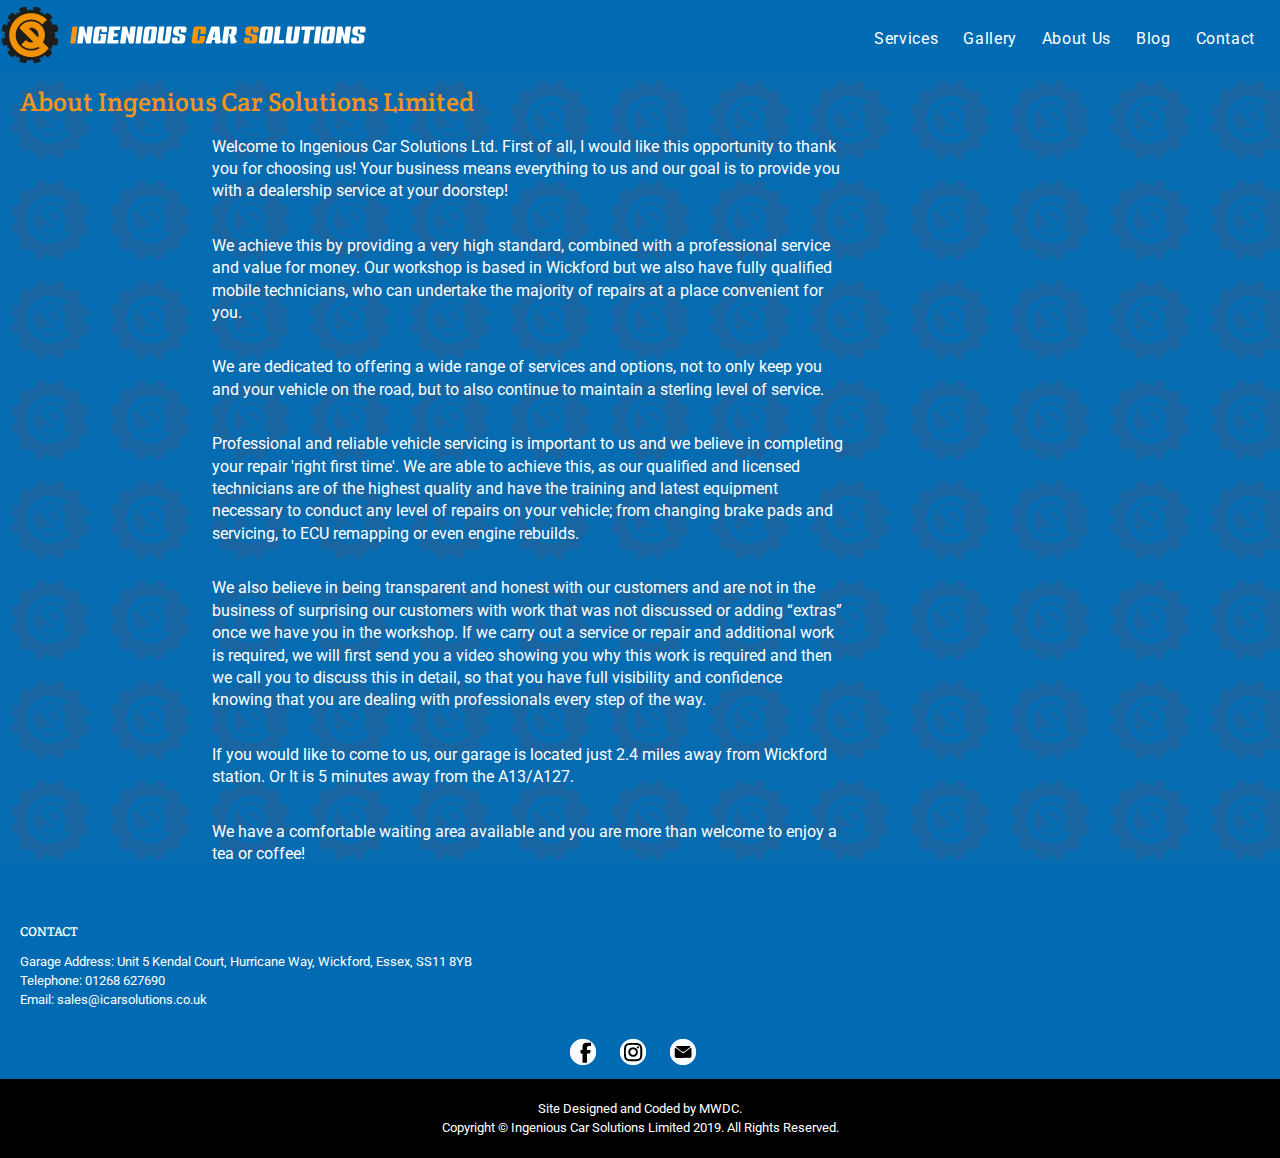
==== about.html @ 9035b3e5 "new pages" ====
<!doctype html>
<html>
  <head>
    <title>About Us | Ingenios Car Solutions</title>
    <meta charset="utf-8">
    <meta http-equiv="X-UA-Compatible" content="IE=edge">
	<meta name="description" content="Ingenious Car Solutions Services">  
    <meta name="viewport" content="width=device-width, initial-scale=1">
    <link rel="stylesheet" href="css/reset.css">
    <link rel="stylesheet" href="css/base-styles.css">
    <link href="https://fonts.googleapis.com/css?family=Quicksand" rel="stylesheet">
    <link href="https://fonts.googleapis.com/css?family=Roboto" rel="stylesheet">
    <link href="https://fonts.googleapis.com/css?family=Crete Round" rel="stylesheet">
    

    <script src="js/script.js" defer></script>
  </head>
  
  <body>
  <div class="l-wrapper">
    <header class="page-header"><a href="index.html">
      <img class="l-icon" src="img/ics-icon-on-black-wheel.png" alt="ICS icon" />
        <img class="l-text-logo" src="img/text-logo.png" alt="ICS text logo" srcset="img/text-logo.svg" /></a> 
    
        <nav>
  <input type="checkbox" id="nav" class="hidden"/>
  <label for="nav" class="nav-open"><i></i><i></i><i></i></label>
  <div class="nav-container">
    <ul>
      <li><a href="services.html">Services</a></li>	
      <li><a href="#">Gallery</a></li>
      <li><a href="about.html">About Us</a></li>
      <li><a href="#">Blog</a></li>
      <li><a href="#">Contact</a></li>
    </ul>
  </div>
</nav>         
      </header>
      

     
  
    <main class="cards-background">
        
     <article class="full-article">  
        <h1 class="leading-bigtext text-orange">About Ingenious Car Solutions Limited</h1>
        <section class="full-article-section">
            <div class="full-article-text text-white">
        
        <p>Welcome to Ingenious Car Solutions Ltd. First of all, I would like this opportunity to thank you for choosing us! Your business means everything to us and our goal is to provide you with a dealership service at your doorstep!</p>
            
        <p>We achieve this by providing a very high standard, combined with a professional service and value for money. Our workshop is based in Wickford but we also have fully qualified mobile technicians, who can undertake the majority of repairs at a place convenient for you.</p>    
                
        <p>We are dedicated to offering a wide range of services and options, not to only keep you and your vehicle on the road, but to also continue to maintain a sterling level of service.</p>     
                
        <p>Professional and reliable vehicle servicing is important to us and we believe in completing your repair 'right first time'. We are able to achieve this, as our qualified and licensed technicians are of the highest quality and have the training and latest equipment necessary to conduct any level of repairs on your vehicle; from changing brake pads and servicing, to ECU remapping or even engine rebuilds.</p>  
                
        <p>We also believe in being transparent and honest with our customers and are not in the business of surprising our customers with work that was not discussed or adding “extras” once we have you in the workshop. If we carry out a service or repair and additional work is required, we will first send you a video showing you why this work is required and then we call you to discuss this in detail, so that you have full visibility and confidence knowing that you are dealing with professionals every step of the way.</p>
                
        <p>If you would like to come to us, our garage is located just 2.4 miles away from Wickford station. Or It is 5 minutes away from the A13/A127.</p>
                
        <p>We have a comfortable waiting area available and you are more than welcome to enjoy a tea or coffee!</p>     
                
                
            </div>     
            </section>
                </article>
        
         
   
        
    
     
    </main>
    
    <footer class="page-footer">
    	<div class="footer-info">
    		<section class="">
            	<h1>CONTACT</h1>
    		<ul>
                <li>Garage Address: Unit 5 Kendal Court, Hurricane Way, Wickford, Essex, SS11 8YB</li>
                <li>Telephone: 01268 627690</li>
                <li><a href="mailto:elliot.whipp@icarsolutions.co.uk">Email: sales@icarsolutions.co.uk</a></li>
            </ul>    
    		</section>
            
            
    </div>
    
    <div class="footer-social">
	
        <ul class="social-media-icons">
            <li><a class="facebook" href="http://facebook.com/ingeniouscarsolutions" target="_blank"></a></li>
            <li><a class="instagram" href="#" target="_blank"></a></li>
            <li><a class="maildf" href="mailto:elliot.whipp@icarsolutions.co.uk"></a></li>
            </ul>
    </div>
    
    <div class="footer-disclaimer">
    	<small><p>Site Designed and Coded by MWDC.</p>
		<p>Copyright &copy <author>Ingenious Car Solutions Limited</author> <time>2019</time>. All Rights Reserved.</p></small>
    </div>
    
    
    </footer>
  </div>
  </body>
</html>
---- css/base-styles.css ----
/* BASE STYLES Defaults-----------------------------*/


*,
*:before,
*:after {
  box-sizing: border-box;
}

html {
    -webkit-text-size-adjust: 100%;  /* Stop Safari on iPhone text scaling */
}


body {
  font-family: "Roboto","Helvetica Neue","Helvetica",Sans-Serif;
}

h1, h2, h3, h4 {
  font-family: "Crete Round","Helvetica Neue","Helvetica",Sans-Serif;
}

body, main, header {
   background-color: #006bb2;
   color: black;
}

a {
  text-decoration: underline;
  color: black;    
}

a:hover {
  text-decoration: none;
  color: black;   
}




/* END BASE STYES -----------------------------*/


/* LAYOUT STYLES -------------------------------*/


.l-wrapper {
margin: 0 auto;  
}



.page-header {
  vertical-align: middle;
  background-color: #006bb2;
  color: white;
  font-size: 2em;
    
}

.l-icon {
  width: 60px;
  padding-top: 5px;
}


.l-text-logo{
    width: 300px;
}

.heading{
	letter-spacing: -0.05em;
}

/* Footer ----------------------------------------------*/

.page-footer{
	
    color: white;
	background-color: #006bb2;
    font-size: 0.8em;
	line-height: 1.5em;
}



.footer-info{
	padding-top: 5px;
}

.footer-info section{
	margin: 20px;	
}

.footer-info h1{
	margin-bottom: 10px;	
}

.footer-info ul li a {
  color: white;
  text-decoration: none;  
  outline: none;
}
.footer-info ul li a:hover {
  text-decoration: underline;
}


/* Footer Social Media Bar */

.footer-social {
	display: flex;
	flex-flow: row nowrap;
	justify-content: center;
	align-items: center;
	height: 50px;
}

.social-media-icons {
    margin 0;
    padding: 0;
    list-style: none;
}
.social-media-icons li {
	display: inline-block;
}

.social-media-icons a {
    display: block;
    width: 32px;
	height: 32px;
    background-image: url('../img/Social_sprite_3.png'); 
    background-repeat: no-repeat;
}



/* sprite-settings */


.facebook {
    background-position: 0 0;
}
.social-media-icons a.facebook:hover {
    background-position: 0 -32px; 
   filter: alpha(opacity=80); /* Fallback for older versions of IE */
    opacity: 0.8;
}


.instagram {
    background-position: -32px 0;
}
.social-media-icons a.instagram:hover {
    background-position: -32px -32px; 
   filter: alpha(opacity=80); /* Fallback for older versions of IE */
    opacity: 0.8;
}

.maildf {
    background-position: -64px 0;
}
.social-media-icons a.maildf:hover {
    background-position: -64px -32px; 
   filter: alpha(opacity=80); /* Fallback for older versions of IE */
    opacity: 0.8;
}

/* end of sprite-settings */






.footer-social a {
	margin-right: 15px;
}



/* Footer Disclaimer Bar */

.footer-disclaimer{
	padding-top: 20px;	
	padding-bottom: 20px;
    border-top: 4px solid ##f4941a;
    background-color: #000000;
	color: white;
}

.footer-disclaimer p{
	text-align: center;
}

.footer-disclaimer p a{
	color: white;
	text-decoration: none;
}

.footer-disclaimer p a:hover{
	text-decoration: underline;
}

/* End Footer -----------------------------------------*/

/* END LAYOUT STYLES -----------------------------*/

/* Navigation styles -----------------------------*/


nav {
    display: inline-block;
    float: right;
    padding-top: 17px;
    padding-right: 25px;
}
nav ul {
  float: right;
}
nav ul li {
  display: inline-block;
  float: left;
}
nav ul li:not(:first-child) {
  margin-left: 25px;
}
nav ul li a {
  display: inline-block;
  outline: none;
  color: #ffffff;
  font-size: 16px;
  text-decoration: none;
  letter-spacing: 0.04em;
}
nav ul li a:hover {
  color: #f4941a;
  text-decoration: none;
}
@media screen and (max-width: 790px) {
    
    .l-text-logo{
    display:none;
}
    
  .nav-container {
    position: fixed;
    top: 0;
    left: 0;
    height: 100%;
    width: 100%;
    z-index: -1;
    background: #1f2227;
    opacity: 0;
    transition: all 0.2s ease;
  }
  .nav-container ul {
    position: absolute;
    top: 50%;
    transform: translateY(-50%);
    width: 100%;
  }
  .nav-container ul li {
    display: block;
    float: none;
    width: 100%;
    text-align: right;
    margin-bottom: 10px;
  }
  .nav-container ul li:nth-child(1) a {
    transition-delay: 0.2s;
  }
  .nav-container ul li:nth-child(2) a {
    transition-delay: 0.3s;
  }
  .nav-container ul li:nth-child(3) a {
    transition-delay: 0.4s;
  }
  .nav-container ul li:nth-child(4) a {
    transition-delay: 0.5s;
  }
  .nav-container ul li:nth-child(5) a {
    transition-delay: 0.6s;
  }
  .nav-container ul li:nth-child(6) a {
    transition-delay: 0.7s;
  }
  .nav-container ul li:not(:first-child) {
    margin-left: 0;
  }
  .nav-container ul li a {
    padding: 10px 25px;
    opacity: 0;
    color: #fff;
    font-size: 24px;
    font-weight: 600;
    transform: translateY(-20px);
    transition: all 0.2s ease;
  }
  .nav-open {
    position: fixed;
    right: 10px;
    top: 10px;
    display: block;
    width: 48px;
    height: 48px;
    cursor: pointer;
    z-index: 9999;
    border-radius: 50%;
  }
  .nav-open i {
    display: block;
    width: 20px;
    height: 2px;
    background: #f4941a;
    border-radius: 2px;
    margin-left: 14px;
  }
  .nav-open i:nth-child(1) {
    margin-top: 16px;
  }
  .nav-open i:nth-child(2) {
    margin-top: 4px;
    opacity: 1;
  }
  .nav-open i:nth-child(3) {
    margin-top: 4px;
  }
}
#nav:checked + .nav-open {
  transform: rotate(45deg);
}
#nav:checked + .nav-open i {
  background: #fff;
  transition: transform 0.2s ease;
}
#nav:checked + .nav-open i:nth-child(1) {
  transform: translateY(6px) rotate(180deg);
}
#nav:checked + .nav-open i:nth-child(2) {
  opacity: 0;
}
#nav:checked + .nav-open i:nth-child(3) {
  transform: translateY(-6px) rotate(90deg);
}
#nav:checked ~ .nav-container {
  z-index: 9990;
  opacity: 1;
}
#nav:checked ~ .nav-container ul li a {
  opacity: 1;
  transform: translateY(0);
}
.hidden {
  display: none;
}

/* End Navigation styles -----------------------------*/



/* RE-USABLE MODULE STYLES ---------------------------*/

.constrain{
max-width: 1180px;
margin: 0 auto; 
}

.constrain-sm{
max-width: 800px;
margin: 0 auto; 
}


.page-intro{
    padding-bottom: 20px;
}

.cards-background{
    background-color: #006bb2;
    background-image: url(../img/icon-wallpaper-01.png);
}

.chevron-background{
    Height: 50px;
    background-image: url(../img/shevron3.png);
}

.cards-background2{
    width: 100%;
    min-height: 400px;
    background-color: #006bb2;
    background-image: url(../img/icon-wallpaper-01.png);
}

/* Re-usable Responsive Items-----*/

.lg-flex-row {
	display: -webkit-flex;	
    display: -ms-flexbox;	
	display: flex;
	
    -webkit-flex-flow: row wrap;
	-ms-flex-flow: row wrap;
	flex-flow: row wrap;
		
	-webkit-justify-content: center;
	-ms-flex-pack:center;
	justify-content: center;
	
	-webkit-align-items: flex-start;
	-ms-flex-align: start;
	align-items: flex-start;
}

.flex-row-wrap {
	display: -webkit-flex;	
    display: -ms-flexbox;	
	display: flex;
	
    -webkit-flex-flow: row wrap;
	-ms-flex-flow: row wrap;
	flex-flow: row wrap;
		
	-webkit-justify-content: center;
	-ms-flex-pack:center;
	justify-content: center;
	
	-webkit-align-items: flex-start;
	-ms-flex-align: start;
	align-items: flex-start;
    
    padding-top: 2em;
}

.lg-flex-item {
	-webkit-flex: 1 1 400px;
    -ms-flex: 1 1 400px; 
	flex: 1 1 400px;
}


.sm-flex-item{
    -webkit-flex: 1 0 100px;
    -ms-flex: 1 0 100px;
    flex: 1 0 100px;
}

.cards-svg{
    flex-grow: 0;
    border: 1px white;
}


/* Grid styles -------------------------------------------------*/



.cards {
  display: -ms-grid;
  display: grid;
  grid-gap: 5px;
  grid-template-columns: repeat(auto-fill, minmax(320px, 1fr));
  max-width: 1180px;
  margin: 0 auto 30px;
}



.cards2 {
  display: -ms-grid;	
  display: grid;
  grid-gap: 5px;
  -ms-grid-colums: 	
  grid-template-columns: repeat(auto-fill, minmax(320px, 1fr));
  margin: 0 auto 30px;	
}

/* Re-usable Responsive Image Items-----*/


.article-img {
  height: 375px;
  width: 100%;
  object-fit: cover;
}

.article-img2 {
  height: 320px;
  width: 100%;
  object-fit: none;
}

.article-img-flex {
  height: auto;
  width: 100%;
}

/* Re-usable Text Styles-----*/

.leading-bigtext {
  padding-top: 20px;
  padding-left: 20px;
  padding-right: 3em;
  font-size: 1.6em;
} 

.text-orange{
    color: #f4941a;
}

.leading-text {
  max-width: 1180px;
  margin-top:  2em;
  padding-left: 20px;
  padding-right: 3em;
  
  line-height: 1.4em;
}

.leading-text a{
   color: black;
   text-decoration: underline;
}

.leading-text a:hover{
   text-decoration: none;
}

.sm-text{
   font-size: 0.9em;
}


/* Re-usable Article Styles-----*/


article {
  font-family: "Roboto","Helvetica Neue","Helvetica",Sans-Serif;
  position: relative;	
}

article p{
  line-height: 1.4em;
  /* padding-top: 3px; */
  padding-left: 20px;
  padding-right: 1.5em;
  margin-bottom: 2em;
}

article h1{
	font-family: "Crete Round","Helvetica Neue","Helvetica",Sans-Serif;
	font-size: 1.6em;
	padding-left: 20px;
  	padding-right: 3em;
	padding-bottom: 0em;
}

article a{
   color: black;
   text-decoration: underline;
}

article a:hover{
   text-decoration: none;
}


.article-title {
  font-family: "Crete Round","Helvetica Neue","Helvetica",Sans-Serif;
  font-size: 1.3em;
  bottom: 0;
  width: 100%;
  padding-top: 0.25em;
  padding-left: 20px;	
  padding-bottom: 1em;
  background-color: rgba(255, 255, 255, 0.2);
}

.article-intro{
  font-size: 1em;
  padding-left: 20px;
  padding-right: 2em;
  padding-bottom: 3em;
  max-width: 100%;	
  line-height: 1.2em;
}


section article a {
  text-decoration: none;	
}

section article a:hover {
  opacity: 0.9;
}

.lg-article a {
	color: black;
	text-decoration: none;	
}

.article-list{
  padding-left: 50px;
  padding-bottom: 20px;
  line-height: 1.4em;
}

.article-list li a{
   color: black;
   text-decoration: underline;
}

.article-list li a:hover{
   text-decoration: none;
}


.full-article-text{
    max-width: 75ch;
    margin: 20px 20px 0px 20px;
}

.full-article-text p:first-child{
    padding-top:0px;
}

.full-article-sub-header{
    color: #f4941a;
    font-size: 1.4em;
    padding-bottom: 20px;
}

.full-article-ul{
    list-style-type: disc;
}

.full-article-li{
    line-height: 1.4em; 
    padding-left: 50px;
    padding-bottom: 20px;
    list-style-position: inside;
    max-width: 65ch;
}

 .text-white{
        color: white;
    }

@media screen and (min-width: 950px){

    .full-article-text{
    margin: 20px 8em 0px 12em;
}
    
   



/* image styles -------------------------------------------------*/



/* Flex styles -------------------------------------------------*/















/*	edits for printouts */

@media print {
  
  nav {
display: none;
}

.footer-info {
	display: none;	
	}
	
.article-full > h1{
		margin-top: 2em	
	}
}
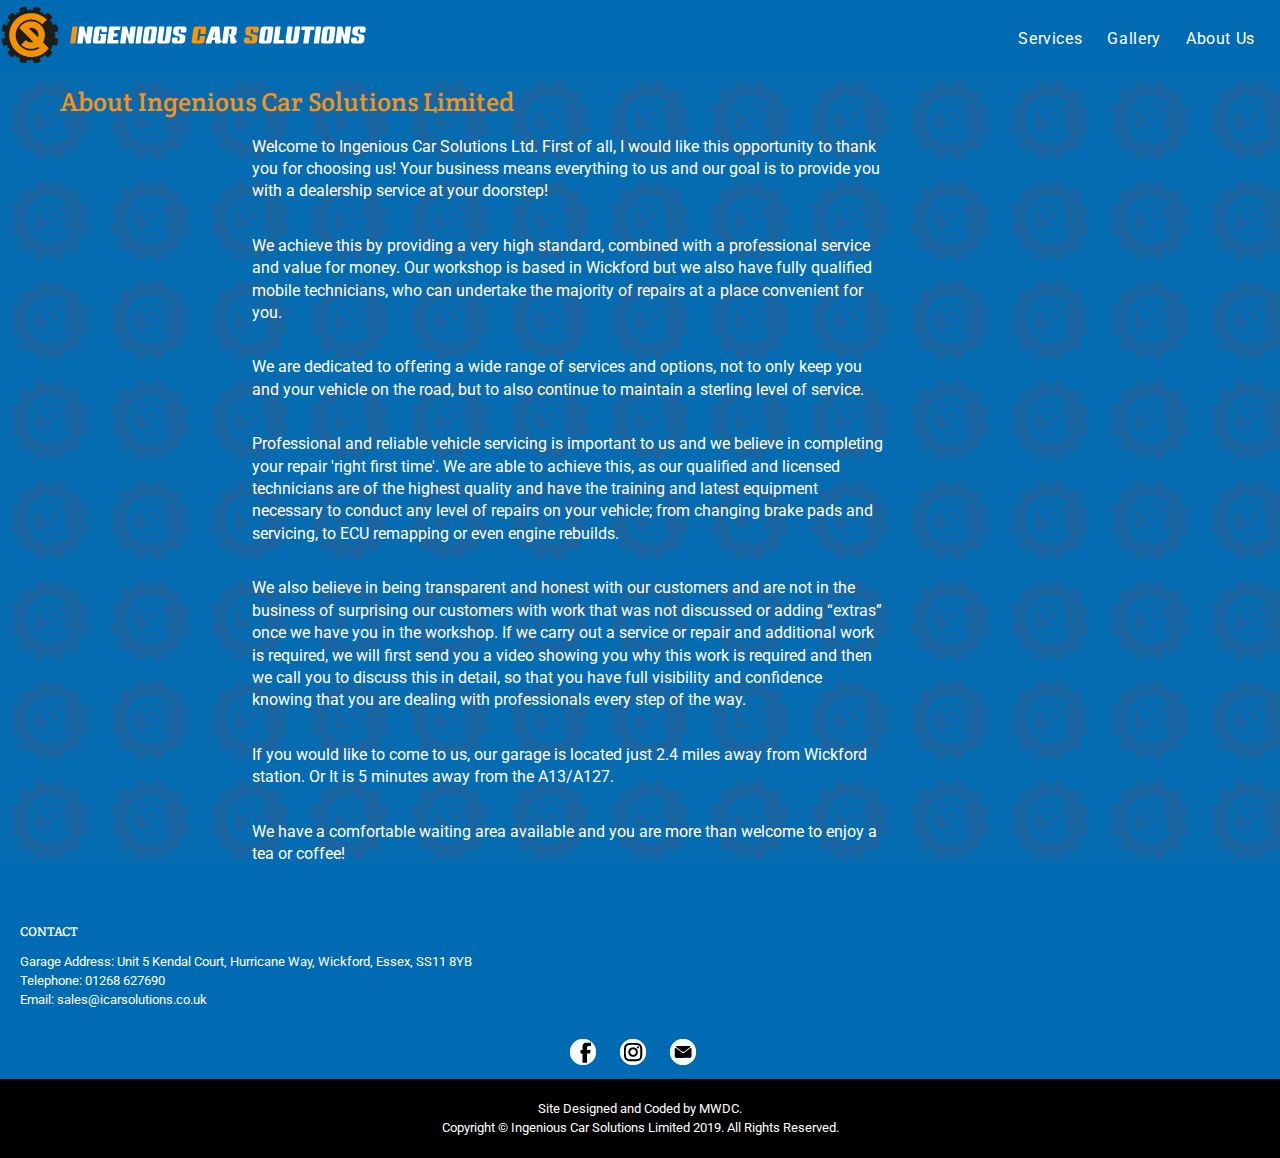
==== commit 5c7a316c: "menu removals" ====
--- a/about.html
+++ b/about.html
@@ -28,10 +28,8 @@
   <div class="nav-container">
     <ul>
       <li><a href="services.html">Services</a></li>	
-      <li><a href="#">Gallery</a></li>
+      <li><a href="gallery.html">Gallery</a></li>
       <li><a href="about.html">About Us</a></li>
-      <li><a href="#">Blog</a></li>
-      <li><a href="#">Contact</a></li>
     </ul>
   </div>
 </nav>         
--- a/css/base-styles.css
+++ b/css/base-styles.css
@@ -452,20 +452,106 @@
 }
 
 
-/* Grid styles -------------------------------------------------*/
-
-
-
+/* Re-usable Grid Option -------------------------------------------------*/
+
+
+
+/* Cards 320px -----------*/
+
+/* Flexbox Fallback for IE 10 it works but only if grid option switched off */
+.cards{
+  display: flex;
+  flex-flow: row wrap;
+  align-items: flex-start;
+  justify-content: center;
+  max-width: 980px;
+}
+
+.card-subject{
+  flex: 1 1 300px;	
+} 
+
+/* feature query for grid*/
+ 
+@supports (display:grid){
 .cards {
-  display: -ms-grid;
   display: grid;
   grid-gap: 5px;
-  grid-template-columns: repeat(auto-fill, minmax(320px, 1fr));
-  max-width: 1180px;
+  grid-template-columns: repeat(auto-fill, minmax(300px, 1fr));
   margin: 0 auto 30px;
-}
-
-
+} 
+}
+
+/* end_Cards 320px ----------*/
+
+/* 6 image grid -----------*/
+
+/* Flexbox Fallback */
+.grid-6image{
+    display: flex;
+  flex-flow: row wrap;
+    
+}
+
+.grid-6image__item{
+    width: 100vw;
+    margin: 0 0 1.5vw 0;
+}
+
+@media screen and (min-width: 600px){
+    .grid-6image__item{
+    width: 45vw;
+    margin: 1.5vw;
+    }
+}
+
+@media screen and (min-width: 900px){
+    .grid-6image__item{
+    width: 30vw;
+    margin: 1.5vw;
+    }
+}
+
+/* feature query for grid*/
+
+@supports(display:grid){
+    
+    .grid-6image{
+    display: grid;
+   grid-template-columns: 1fr;
+    grid-gap: 0.5rem;
+    } 
+    
+    
+    @media (min-width: 600px){
+        
+        .grid-6image{ 
+      grid-template-columns: repeat(2,1fr);
+      margin: 0.5rem;
+            } 
+        
+    }
+    
+    @media (min-width: 900px){
+        
+        .grid-6image{ 
+      grid-template-columns: repeat(3,1fr);
+      margin: 0.5rem;
+            } 
+        
+    }
+   
+  .grid-6image__item{
+    width: auto;
+    margin: 0;
+}  
+   
+}
+    
+  
+            
+
+/* end_6 image grid -----------*/
 
 .cards2 {
   display: -ms-grid;	
@@ -476,6 +562,9 @@
   margin: 0 auto 30px;	
 }
 
+
+
+
 /* Re-usable Responsive Image Items-----*/
 
 
@@ -492,8 +581,8 @@
 }
 
 .article-img-flex {
-  height: auto;
-  width: 100%;
+    width: 100%;
+    height: auto;
 }
 
 /* Re-usable Text Styles-----*/
@@ -616,6 +705,12 @@
 }
 
 
+.full-article{
+    max-width:1200px;
+    margin: 0 auto;
+}
+
+
 .full-article-text{
     max-width: 75ch;
     margin: 20px 20px 0px 20px;
@@ -647,6 +742,50 @@
         color: white;
     }
 
+
+
+/* Re-usable Grid Styles-----*/
+
+.image-grid{
+    display: grid;
+    grid-gap: 0.5em;
+    grid-template-columns: repeat(auto-fit, minmax(200px, 1fr));
+    grid-auto-rows: 200px;
+    grid-auto-flow: dense;
+}
+
+.image-grid-horizontal{
+    grid-column: span 2;
+}
+
+.image-grid-vertical{
+    grid-row: span 2;
+}
+
+.image-grid-big{
+    grid-column: span 2;
+    grid-row: span 2;
+}
+
+.image-grid > div{
+    display: flex;
+    justify-content: center;
+    align-items: center;
+    font-size: 2em;
+}
+
+
+
+.image-grid > div > img{
+    width: 100%;
+    height: 100%;
+    object-fit: cover;
+}
+
+
+
+
+
 @media screen and (min-width: 950px){
 
     .full-article-text{
@@ -659,11 +798,7 @@
 
 /* image styles -------------------------------------------------*/
 
-
-
-/* Flex styles -------------------------------------------------*/
-
-
+    
 
 
 
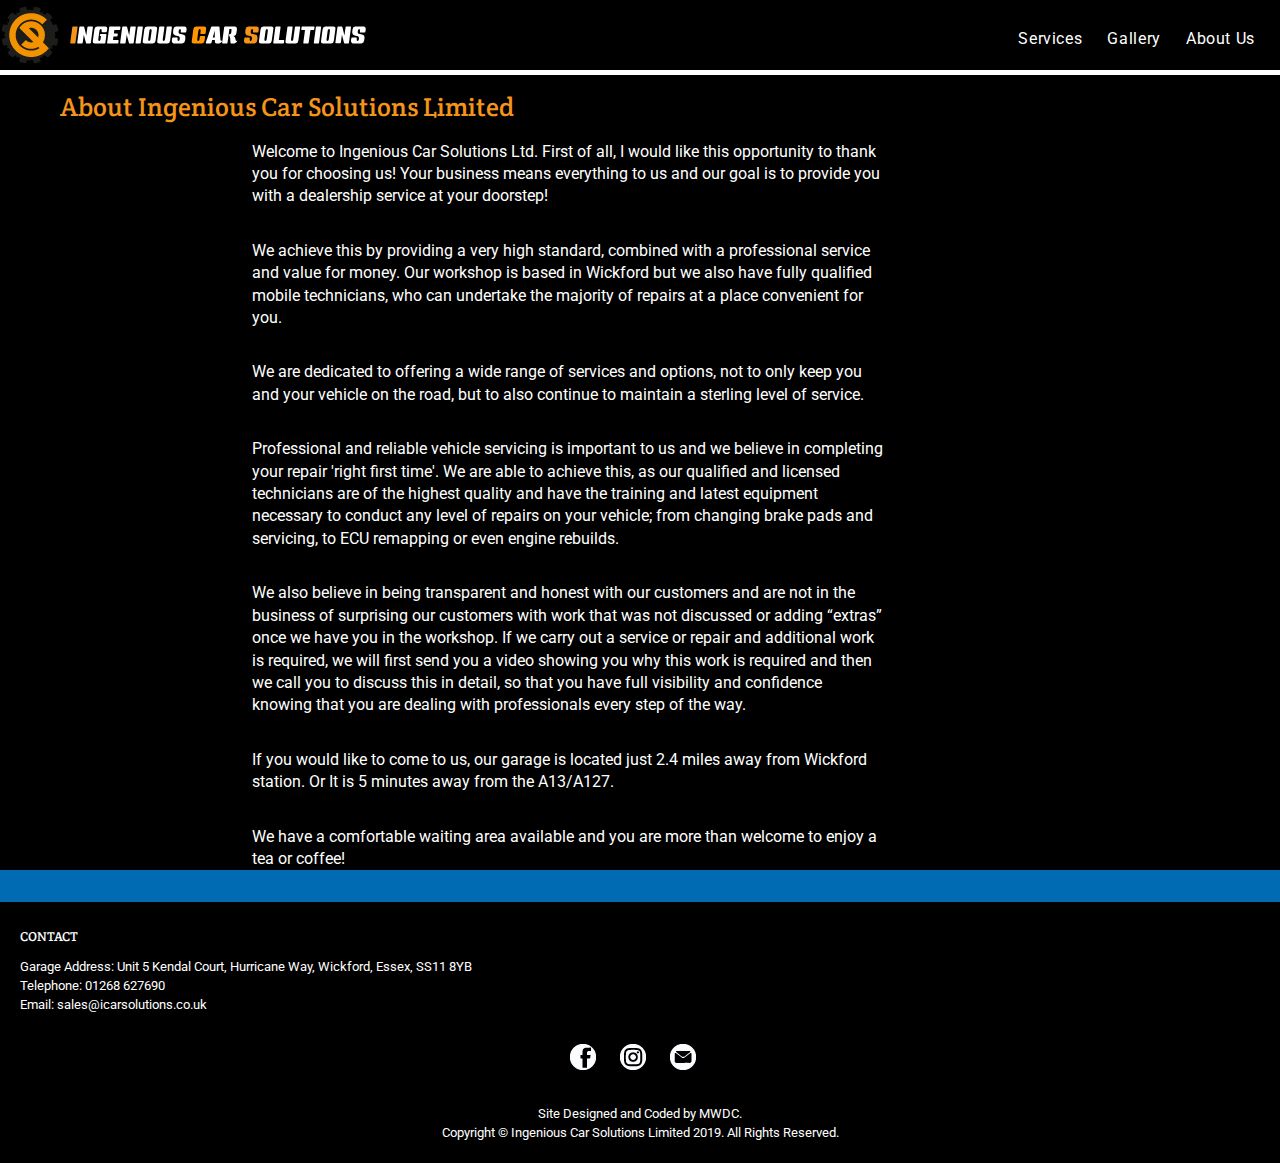
==== commit a2f21a82: "about keywords" ====
--- a/about.html
+++ b/about.html
@@ -4,7 +4,9 @@
     <title>About Us | Ingenios Car Solutions</title>
     <meta charset="utf-8">
     <meta http-equiv="X-UA-Compatible" content="IE=edge">
-	<meta name="description" content="Ingenious Car Solutions Services">  
+	<meta name="description" content="Ingenious Car Solutions Services"> 
+    <meta name="keywords" content="Ingenious Car Solutions, mechanics, garage, Elliot Whipp, car repair" >
+    
     <meta name="viewport" content="width=device-width, initial-scale=1">
     <link rel="stylesheet" href="css/reset.css">
     <link rel="stylesheet" href="css/base-styles.css">
--- a/css/base-styles.css
+++ b/css/base-styles.css
@@ -52,9 +52,12 @@
 
 .page-header {
   vertical-align: middle;
-  background-color: #006bb2;
+ /* background-color: #006bb2; */
+  background-color: black;
   color: white;
   font-size: 2em;
+    border-bottom: 5px solid;
+    border-bottom-color: white;
     
 }
 
@@ -77,7 +80,7 @@
 .page-footer{
 	
     color: white;
-	background-color: #006bb2;
+	background-color: black;
     font-size: 0.8em;
 	line-height: 1.5em;
 }
@@ -377,8 +380,9 @@
 }
 
 .cards-background{
-    background-color: #006bb2;
-    background-image: url(../img/icon-wallpaper-01.png);
+    background-color: black;
+ /*   background-color: #006bb2; */
+/*    background-image: url(../img/icon-wallpaper-01.png); */
 }
 
 .chevron-background{
